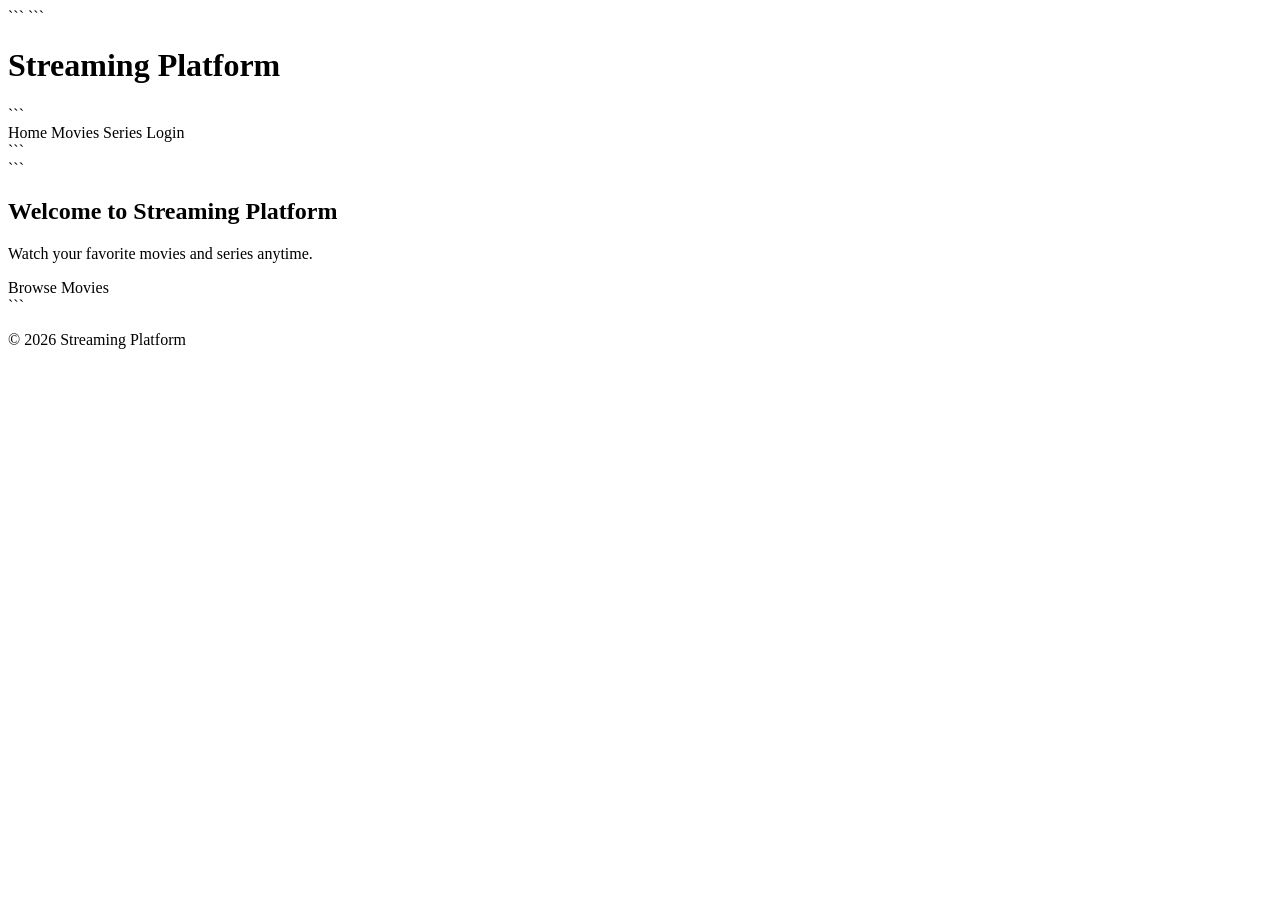
==== src/main/resources/templates/index.html @ b40bf571 "delpoyed my first webpage on render" ====
<!DOCTYPE html>

<html lang="en" xmlns:th="http://www.thymeleaf.org">

<head>
    <meta charset="UTF-8">
    <meta name="viewport" content="width=device-width, initial-scale=1.0">

    ```
    <title>Streaming Platform</title>

    <link rel="stylesheet" th:href="@{/css/style.css}">
    ```

</head>

<body>

<header>
    <h1>Streaming Platform</h1>

    ```
    <nav>
        <a th:href="@{/}">Home</a>
        <a th:href="@{/movies}">Movies</a>
        <a th:href="@{/series}">Series</a>
        <a th:href="@{/login}">Login</a>
    </nav>
    ```

</header>

<main>

    ```
    <section class="hero">
        <h2>Welcome to Streaming Platform</h2>

        <p>
            Watch your favorite movies and series anytime.
        </p>

        <a class="btn" th:href="@{/movies}">
            Browse Movies
        </a>
    </section>
    ```

</main>

<footer>
    <p>&copy; 2026 Streaming Platform</p>
</footer>

</body>
</html>
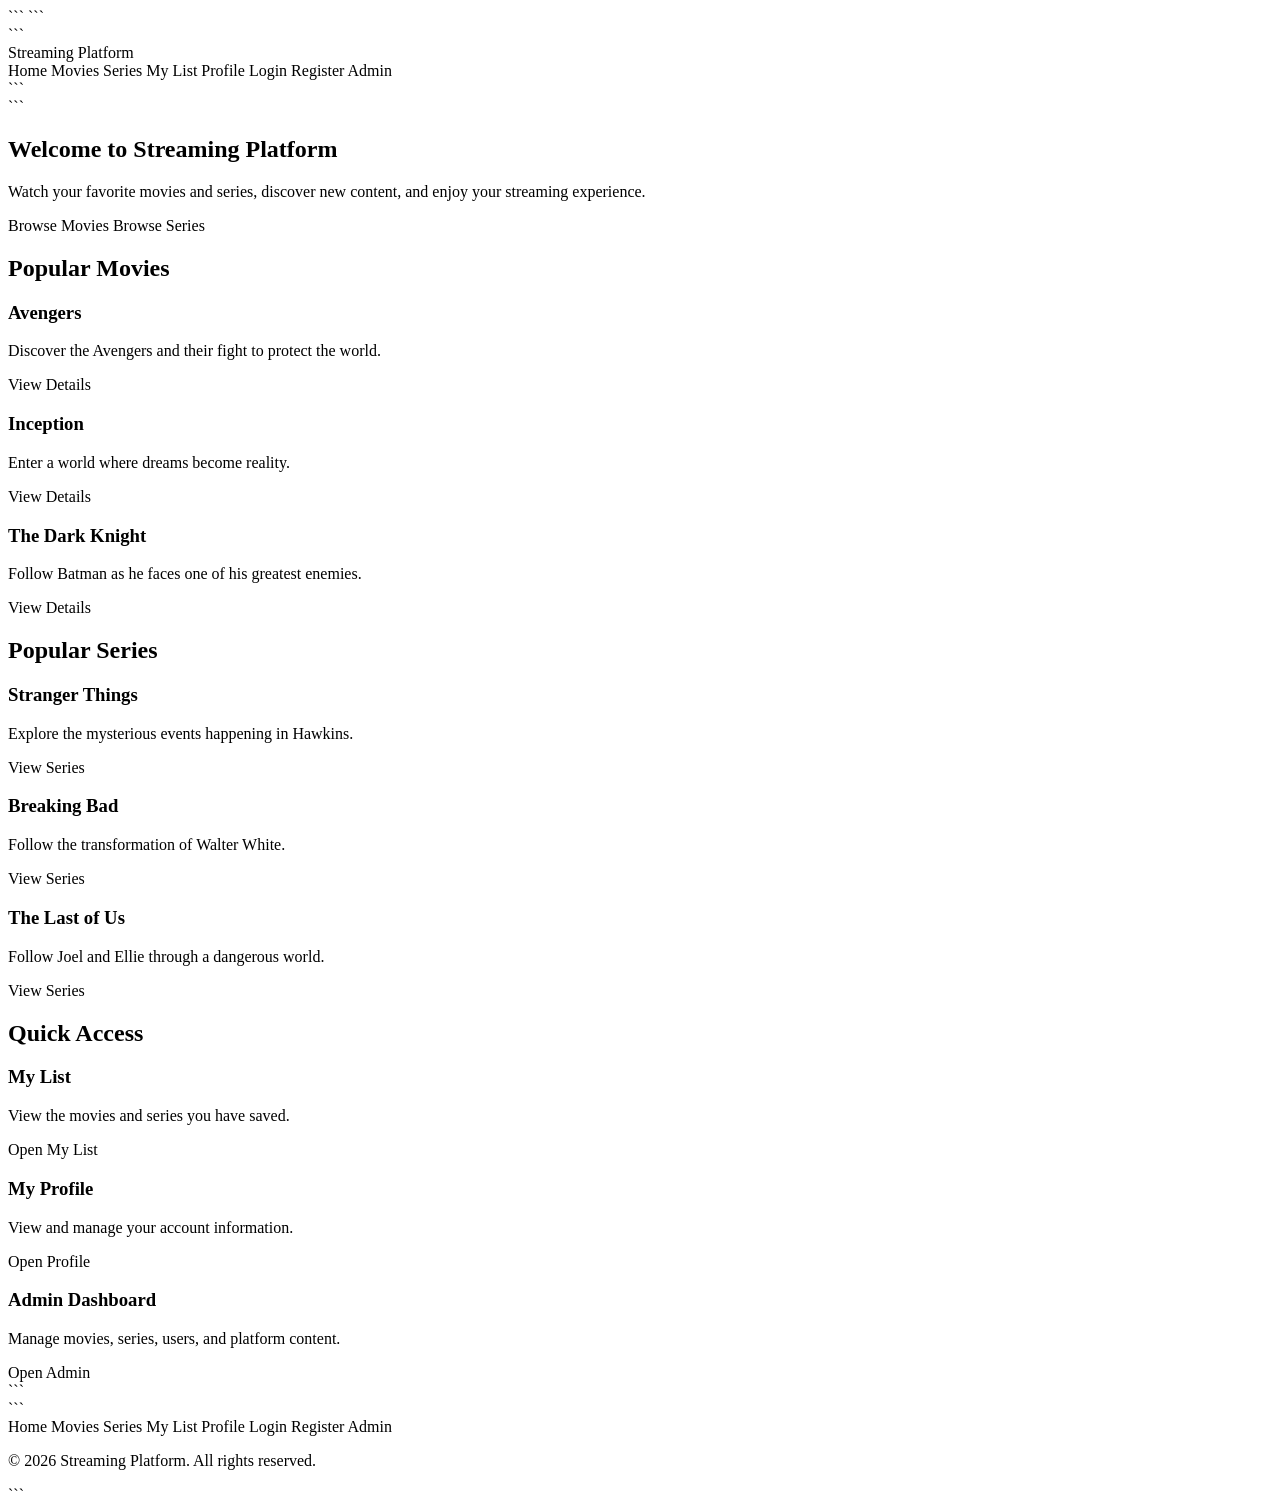
==== commit 7694e8ab: "Update homepage navigation" ====
--- a/src/main/resources/templates/index.html
+++ b/src/main/resources/templates/index.html
@@ -1,7 +1,6 @@
 <!DOCTYPE html>
 
 <html lang="en" xmlns:th="http://www.thymeleaf.org">
-
 <head>
     <meta charset="UTF-8">
     <meta name="viewport" content="width=device-width, initial-scale=1.0">
@@ -16,15 +15,31 @@
 
 <body>
 
-<header>
-    <h1>Streaming Platform</h1>
-
-    ```
-    <nav>
+<header class="navbar">
+
+    ```
+    <div class="logo">
+        <a th:href="@{/}">Streaming Platform</a>
+    </div>
+
+    <nav class="nav-links">
+
         <a th:href="@{/}">Home</a>
+
         <a th:href="@{/movies}">Movies</a>
+
         <a th:href="@{/series}">Series</a>
+
+        <a th:href="@{/my-list}">My List</a>
+
+        <a th:href="@{/profile}">Profile</a>
+
         <a th:href="@{/login}">Login</a>
+
+        <a th:href="@{/register}">Register</a>
+
+        <a th:href="@{/admin}">Admin</a>
+
     </nav>
     ```
 
@@ -33,23 +48,242 @@
 <main>
 
     ```
+    <!-- HERO SECTION -->
     <section class="hero">
-        <h2>Welcome to Streaming Platform</h2>
-
-        <p>
-            Watch your favorite movies and series anytime.
-        </p>
-
-        <a class="btn" th:href="@{/movies}">
-            Browse Movies
-        </a>
+
+        <div class="hero-content">
+
+            <h1>Welcome to Streaming Platform</h1>
+
+            <p>
+                Watch your favorite movies and series,
+                discover new content, and enjoy your streaming experience.
+            </p>
+
+            <div class="hero-buttons">
+
+                <a th:href="@{/movies}" class="btn">
+                    Browse Movies
+                </a>
+
+                <a th:href="@{/series}" class="btn">
+                    Browse Series
+                </a>
+
+            </div>
+
+        </div>
+
+    </section>
+
+
+    <!-- MOVIES SECTION -->
+    <section class="content-section">
+
+        <h2>Popular Movies</h2>
+
+        <div class="card-container">
+
+            <div class="card">
+
+                <h3>Avengers</h3>
+
+                <p>
+                    Discover the Avengers and their fight
+                    to protect the world.
+                </p>
+
+                <a th:href="@{/movie-details}" class="btn">
+                    View Details
+                </a>
+
+            </div>
+
+
+            <div class="card">
+
+                <h3>Inception</h3>
+
+                <p>
+                    Enter a world where dreams become reality.
+                </p>
+
+                <a th:href="@{/movie-details}" class="btn">
+                    View Details
+                </a>
+
+            </div>
+
+
+            <div class="card">
+
+                <h3>The Dark Knight</h3>
+
+                <p>
+                    Follow Batman as he faces one of his
+                    greatest enemies.
+                </p>
+
+                <a th:href="@{/movie-details}" class="btn">
+                    View Details
+                </a>
+
+            </div>
+
+        </div>
+
+    </section>
+
+
+    <!-- SERIES SECTION -->
+    <section class="content-section">
+
+        <h2>Popular Series</h2>
+
+        <div class="card-container">
+
+            <div class="card">
+
+                <h3>Stranger Things</h3>
+
+                <p>
+                    Explore the mysterious events
+                    happening in Hawkins.
+                </p>
+
+                <a th:href="@{/series}" class="btn">
+                    View Series
+                </a>
+
+            </div>
+
+
+            <div class="card">
+
+                <h3>Breaking Bad</h3>
+
+                <p>
+                    Follow the transformation of
+                    Walter White.
+                </p>
+
+                <a th:href="@{/series}" class="btn">
+                    View Series
+                </a>
+
+            </div>
+
+
+            <div class="card">
+
+                <h3>The Last of Us</h3>
+
+                <p>
+                    Follow Joel and Ellie through
+                    a dangerous world.
+                </p>
+
+                <a th:href="@{/series}" class="btn">
+                    View Series
+                </a>
+
+            </div>
+
+        </div>
+
+    </section>
+
+
+    <!-- QUICK ACCESS SECTION -->
+    <section class="content-section">
+
+        <h2>Quick Access</h2>
+
+        <div class="card-container">
+
+            <div class="card">
+
+                <h3>My List</h3>
+
+                <p>
+                    View the movies and series
+                    you have saved.
+                </p>
+
+                <a th:href="@{/my-list}" class="btn">
+                    Open My List
+                </a>
+
+            </div>
+
+
+            <div class="card">
+
+                <h3>My Profile</h3>
+
+                <p>
+                    View and manage your account information.
+                </p>
+
+                <a th:href="@{/profile}" class="btn">
+                    Open Profile
+                </a>
+
+            </div>
+
+
+            <div class="card">
+
+                <h3>Admin Dashboard</h3>
+
+                <p>
+                    Manage movies, series, users,
+                    and platform content.
+                </p>
+
+                <a th:href="@{/admin}" class="btn">
+                    Open Admin
+                </a>
+
+            </div>
+
+        </div>
+
     </section>
     ```
 
 </main>
 
-<footer>
-    <p>&copy; 2026 Streaming Platform</p>
+<!-- FOOTER -->
+
+<footer class="footer">
+
+    ```
+    <div class="footer-links">
+
+        <a th:href="@{/}">Home</a>
+
+        <a th:href="@{/movies}">Movies</a>
+
+        <a th:href="@{/series}">Series</a>
+
+        <a th:href="@{/my-list}">My List</a>
+
+        <a th:href="@{/profile}">Profile</a>
+
+        <a th:href="@{/login}">Login</a>
+
+        <a th:href="@{/register}">Register</a>
+
+        <a th:href="@{/admin}">Admin</a>
+
+    </div>
+
+    <p>
+        &copy; 2026 Streaming Platform. All rights reserved.
+    </p>
+    ```
+
 </footer>
 
 </body>
